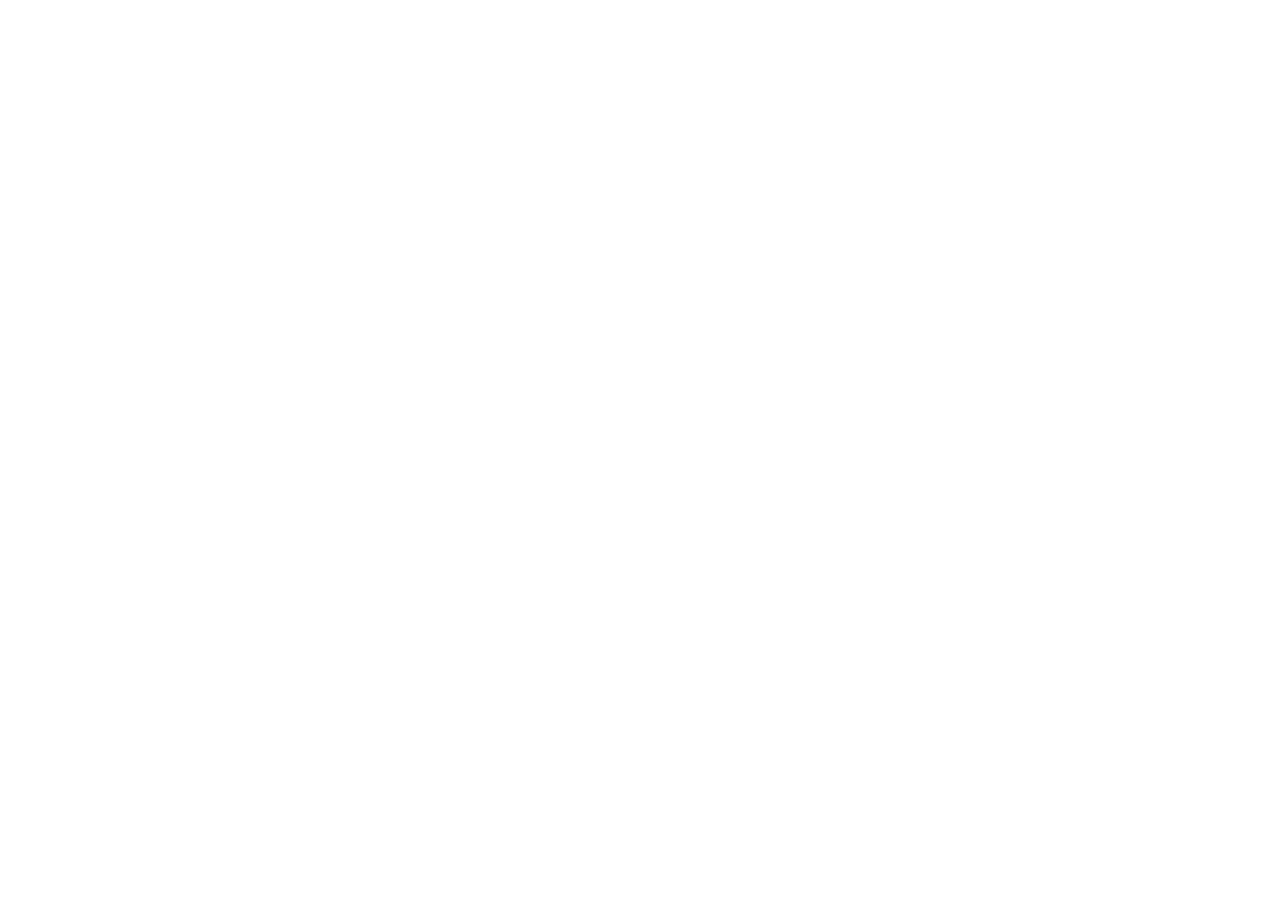
==== index.html @ c323e4fc "created the files: index.css and index.html" ====
<!DOCTYPE html>
<html lang="en">
  <head>
    <meta charset="UTF-8" />
    <meta http-equiv="X-UA-Compatible" content="IE=edge" />
    <meta name="viewport" content="width=device-width, initial-scale=1.0" />
    <title>Dope | Home</title>
  </head>
  <body>
    <header></header>
    <main></main>
    <footer></footer>
  </body>
</html>
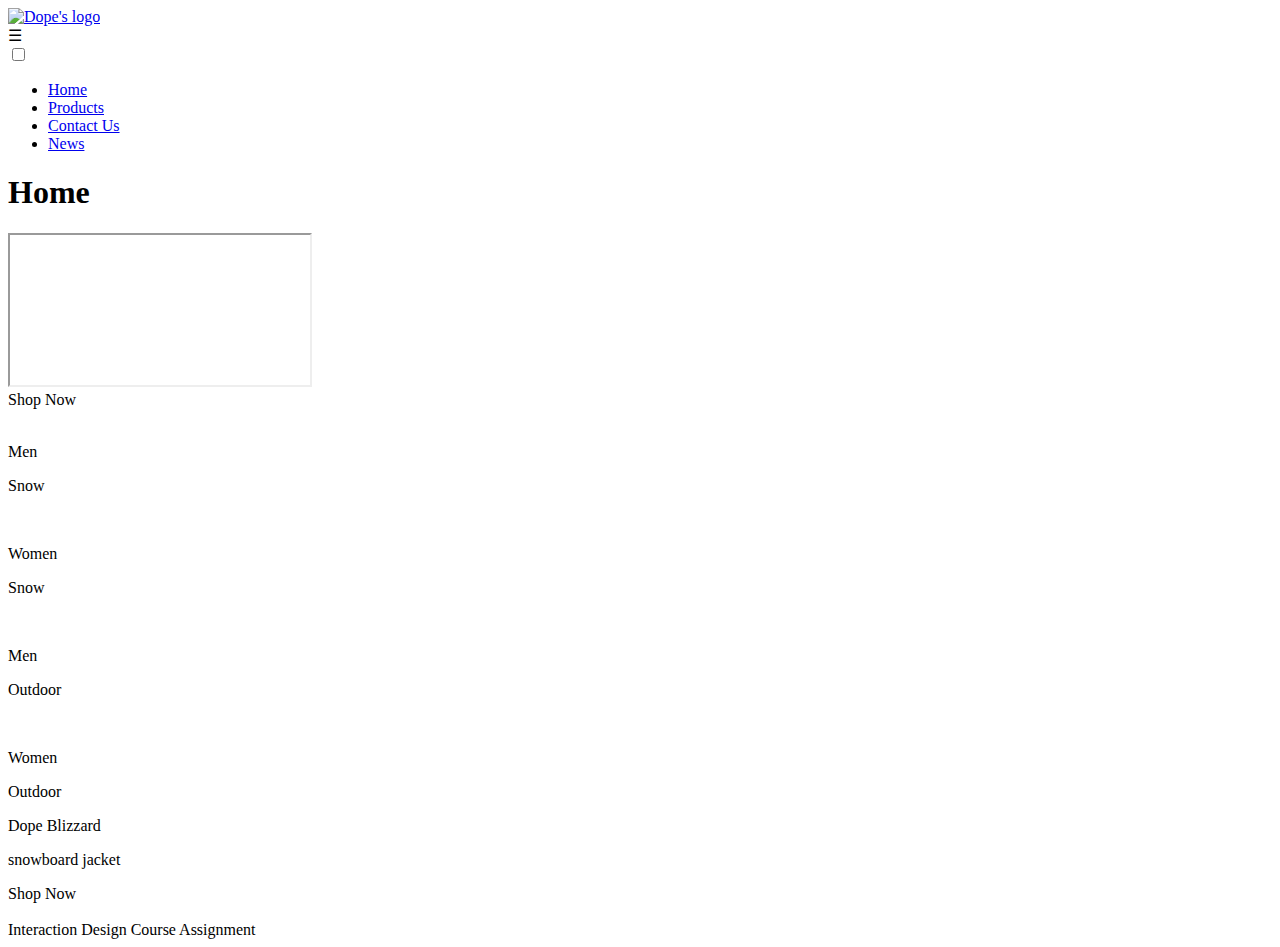
==== commit 5ff56d97: "added the file structure" ====
--- a/index.html
+++ b/index.html
@@ -5,10 +5,99 @@
     <meta http-equiv="X-UA-Compatible" content="IE=edge" />
     <meta name="viewport" content="width=device-width, initial-scale=1.0" />
     <title>Dope | Home</title>
+    <link
+      rel="icon"
+      type="image/png"
+      sizes="16x16"
+      href="../images/favicon.png"
+    />
+    <script
+      src="https://kit.fontawesome.com/4d674931c7.js"
+      crossorigin="anonymous"
+    ></script>
+    <link rel="stylesheet" href="../css/style.css" />
+    <link rel="stylesheet" href="css/index.css" />
   </head>
+
   <body>
-    <header></header>
-    <main></main>
-    <footer></footer>
+    <header>
+      <nav class="navbar">
+        <a href="../index.html">
+          <img src="../images/logo.png" class="logo" alt="Dope's logo" />
+        </a>
+
+        <div class="icons">
+          <i class="fa-solid fa-magnifying-glass"></i>
+          <i class="fa-solid fa-heart"></i>
+          <i class="fa-solid fa-basket-shopping"></i>
+          <label for="toggle" class="hamburger" id="hamburger">☰</label>
+        </div>
+
+        <input type="checkbox" id="toggle" />
+        <ul class="navbar-nav" id="navbar-nav">
+          <li class="nav-item">
+            <a href="index.html" class="current">Home</a>
+          </li>
+          <li class="nav-item"><a href="#">Products</a></li>
+          <li class="nav-item">
+            <a href="../html/contact.html">Contact Us</a>
+          </li>
+          <li class="nav-item"><a href="#">News</a></li>
+        </ul>
+      </nav>
+    </header>
+
+    <main>
+      <h1>Home</h1>
+      <div class="container">
+        <iframe src="https://www.youtube.com/embed/PQBouQGeLUw"></iframe>
+        <div class="btn shadow">Shop Now</div>
+      </div>
+
+      <div class="container">
+        <div class="card">
+          <img />
+          <div class="card-text">
+            <p class="thicker-p">Men</p>
+            <p class="thinner-p">Snow</p>
+          </div>
+        </div>
+
+        <div class="card">
+          <img />
+          <div class="card-text">
+            <p class="thicker-p">Women</p>
+            <p class="thinner-p">Snow</p>
+          </div>
+        </div>
+
+        <div class="card">
+          <img />
+          <div class="card-text">
+            <p class="thicker-p">Men</p>
+            <p class="thinner-p">Outdoor</p>
+          </div>
+        </div>
+
+        <div class="card">
+          <img />
+          <div class="card-text">
+            <p class="thicker-p">Women</p>
+            <p class="thinner-p">Outdoor</p>
+          </div>
+        </div>
+      </div>
+
+      <div class="container">
+        <div class="big-card-text">
+          <p class="thicker-p">Dope Blizzard</p>
+          <p class="thinner-p">snowboard jacket</p>
+          <div class="btn shadow">Shop Now</div>
+        </div>
+        <img />
+      </div>
+    </main>
+
+    <footer>Interaction Design Course Assignment</footer>
   </body>
 </html>
--- a/css/style.css
+++ b/css/style.css
@@ -0,0 +1 @@
+@import "imports/form.css";
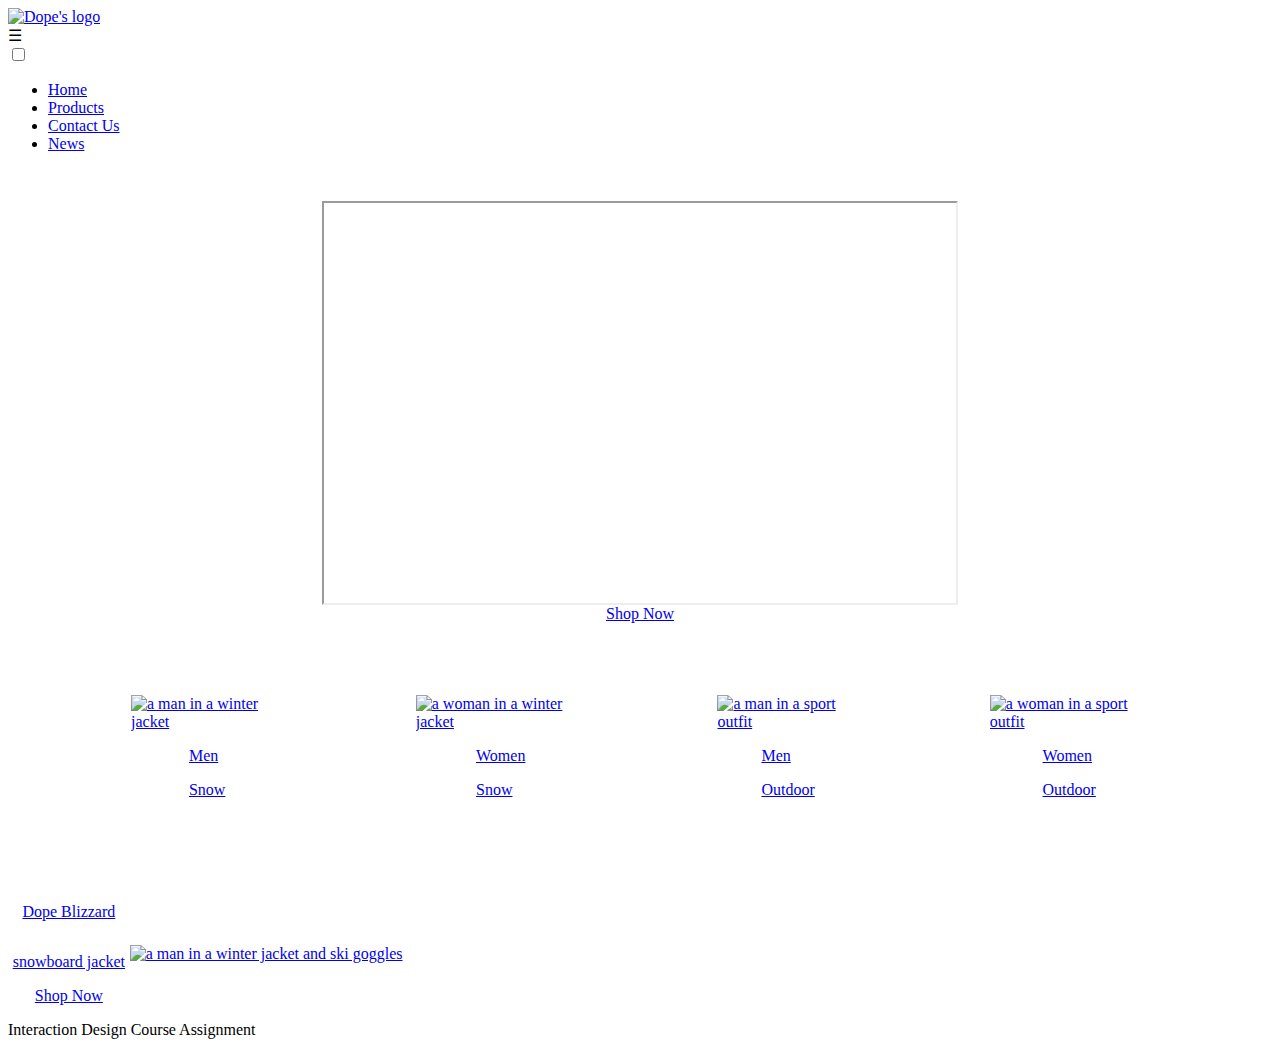
==== commit 63b0d7a9: "reorganization of a <div>" ====
--- a/index.html
+++ b/index.html
@@ -49,55 +49,90 @@
 
     <main>
       <h1>Home</h1>
-      <div class="container">
-        <iframe src="https://www.youtube.com/embed/PQBouQGeLUw"></iframe>
-        <div class="btn shadow">Shop Now</div>
+      <div class="hero-section">
+        <iframe
+          class="video"
+          src="https://www.youtube.com/embed/PQBouQGeLUw"
+        ></iframe>
+        <a href="#"><div class="btn shadow">Shop Now</div></a>
       </div>
 
-      <div class="container">
-        <div class="card">
-          <img />
-          <div class="card-text">
-            <p class="thicker-p">Men</p>
-            <p class="thinner-p">Snow</p>
+      <div class="cards">
+        <a href="/html/products.html">
+          <div class="card">
+            <img
+              class="img-jacket"
+              src="/images/F0606_01_wuL4vOd.avif"
+              alt="a man in a winter jacket"
+            />
+            <div class="card-text">
+              <p class="thicker-p">Men</p>
+              <p class="thinner-p">Snow</p>
+            </div>
           </div>
-        </div>
+        </a>
 
-        <div class="card">
-          <img />
-          <div class="card-text">
-            <p class="thicker-p">Women</p>
-            <p class="thinner-p">Snow</p>
+        <a href="/html/products.html">
+          <div class="card">
+            <img
+              class="img-jacket"
+              src="/images/F0559_01_ufTgVHE.avif"
+              alt="a woman in a winter jacket"
+            />
+            <div class="card-text">
+              <p class="thicker-p">Women</p>
+              <p class="thinner-p">Snow</p>
+            </div>
           </div>
-        </div>
+        </a>
 
-        <div class="card">
-          <img />
-          <div class="card-text">
-            <p class="thicker-p">Men</p>
-            <p class="thinner-p">Outdoor</p>
+        <a href="/html/products.html">
+          <div class="card">
+            <img
+              class="img-jacket"
+              src="/images/E9880_1.avif"
+              alt="a man in a sport outfit"
+            />
+            <div class="card-text">
+              <p class="thicker-p">Men</p>
+              <p class="thinner-p">Outdoor</p>
+            </div>
           </div>
-        </div>
+        </a>
 
-        <div class="card">
-          <img />
-          <div class="card-text">
-            <p class="thicker-p">Women</p>
-            <p class="thinner-p">Outdoor</p>
+        <a href="/html/products.html">
+          <div class="card">
+            <img
+              class="img-jacket"
+              src="/images/E9865_1.avif"
+              alt="a woman in a sport outfit"
+            />
+            <div class="card-text">
+              <p class="thicker-p">Women</p>
+              <p class="thinner-p">Outdoor</p>
+            </div>
           </div>
-        </div>
+        </a>
       </div>
 
-      <div class="container">
-        <div class="big-card-text">
-          <p class="thicker-p">Dope Blizzard</p>
-          <p class="thinner-p">snowboard jacket</p>
-          <div class="btn shadow">Shop Now</div>
+      <a href="/html/products.html">
+        <div class="big-card">
+          <div class="big-card-text">
+            <p class="thicker-p">Dope Blizzard</p>
+            <p class="thinner-p">snowboard jacket</p>
+            <div class="btn shadow">Shop Now</div>
+          </div>
+          <img
+            class="img-jacket"
+            src="/images/E8188_101.avif"
+            alt="a man in a winter jacket and ski goggles"
+          />
         </div>
-        <img />
-      </div>
+      </a>
     </main>
 
     <footer>Interaction Design Course Assignment</footer>
+
+    <script src="/js/menu.js"></script>
   </body>
 </html>
--- a/css/index.css
+++ b/css/index.css
@@ -0,0 +1,64 @@
+h1 {
+  display: none;
+}
+
+div.hero-section,
+div.cards,
+div.big-card {
+  display: flex;
+  flex-direction: column;
+  justify-content: space-evenly;
+  align-items: center;
+  width: 100%;
+  height: auto;
+  margin-top: 3rem;
+}
+
+iframe.video {
+  width: 90%;
+  height: 250px;
+}
+
+div.card {
+  display: flex;
+  flex-direction: column;
+  justify-content: space-between;
+  align-items: center;
+  margin: 1.5rem 0;
+}
+
+img.img-jacket {
+  width: 90%;
+}
+
+div.big-card-text {
+  display: flex;
+  flex-direction: column;
+  justify-content: space-around;
+  text-align: center;
+  margin-bottom: 1rem;
+}
+
+@media only screen and (min-width: 600px) {
+  iframe.video {
+    width: 50%;
+    height: 400px;
+  }
+}
+
+@media only screen and (min-width: 768px) {
+  div.cards,
+  div.big-card {
+    flex-direction: row;
+  }
+
+  /*iframe.video {
+    width: 50%;
+  }*/
+}
+
+@media only screen and (min-width: 992px) {
+}
+
+@media only screen and (min-width: 1200px) {
+}
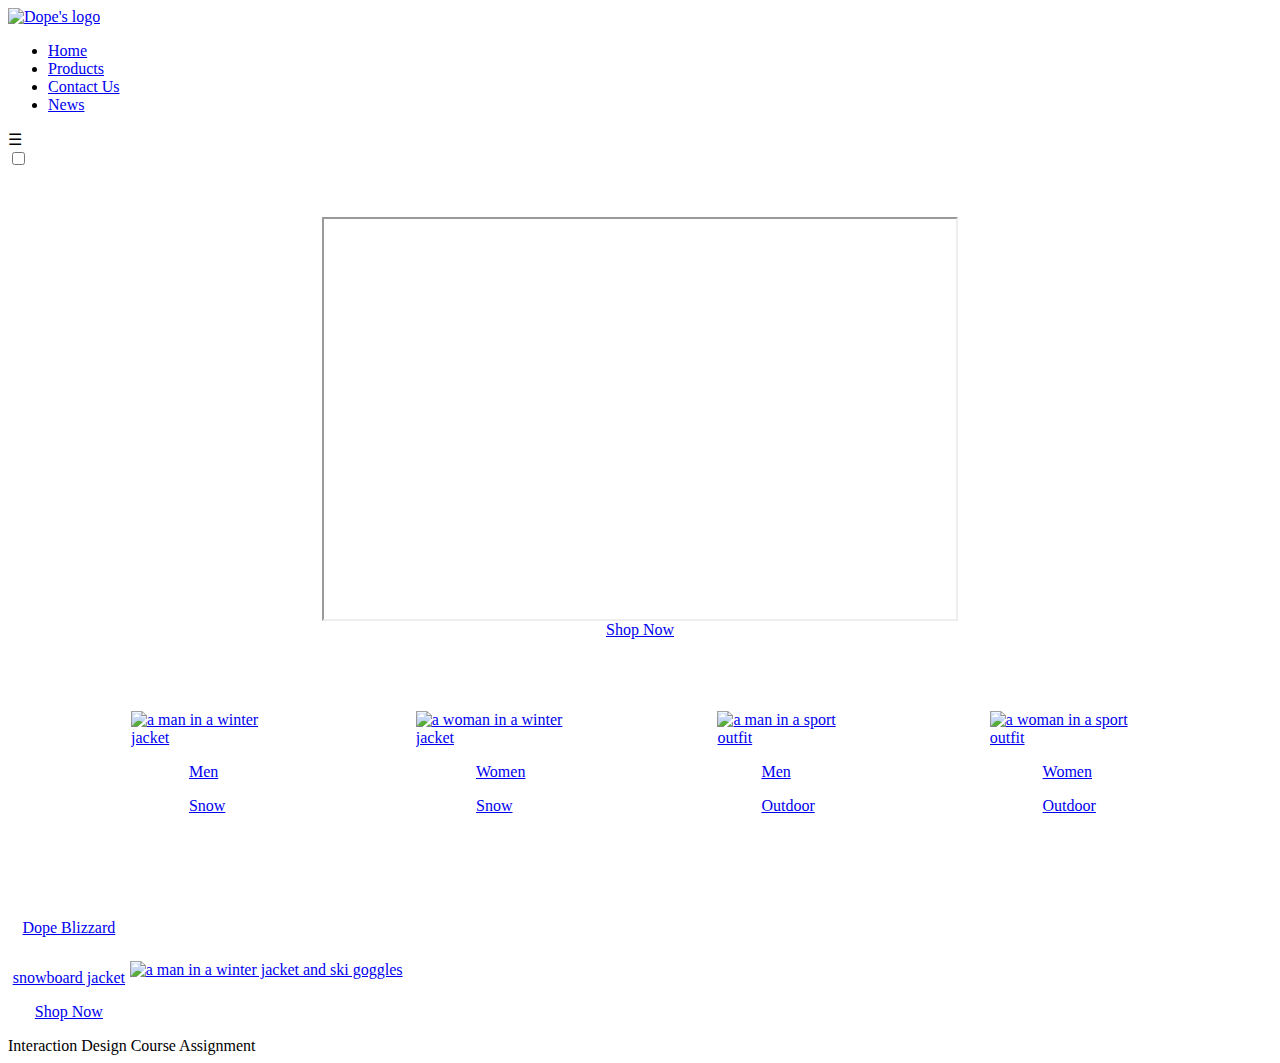
==== commit aad09b82: "experimenting with the nav" ====
--- a/index.html
+++ b/index.html
@@ -26,6 +26,17 @@
           <img src="../images/logo.png" class="logo" alt="Dope's logo" />
         </a>
 
+        <ul class="navbar-nav" id="navbar-nav">
+          <li class="nav-item">
+            <a href="index.html" class="current">Home</a>
+          </li>
+          <li class="nav-item"><a href="/html/products.html">Products</a></li>
+          <li class="nav-item">
+            <a href="/html/contact.html">Contact Us</a>
+          </li>
+          <li class="nav-item"><a href="#">News</a></li>
+        </ul>
+
         <div class="icons">
           <i class="fa-solid fa-magnifying-glass"></i>
           <i class="fa-solid fa-heart"></i>
@@ -34,16 +45,6 @@
         </div>
 
         <input type="checkbox" id="toggle" />
-        <ul class="navbar-nav" id="navbar-nav">
-          <li class="nav-item">
-            <a href="index.html" class="current">Home</a>
-          </li>
-          <li class="nav-item"><a href="#">Products</a></li>
-          <li class="nav-item">
-            <a href="../html/contact.html">Contact Us</a>
-          </li>
-          <li class="nav-item"><a href="#">News</a></li>
-        </ul>
       </nav>
     </header>
 
@@ -54,7 +55,7 @@
           class="video"
           src="https://www.youtube.com/embed/PQBouQGeLUw"
         ></iframe>
-        <a href="#"><div class="btn shadow">Shop Now</div></a>
+        <a href="/html/products.html"><div class="btn shadow">Shop Now</div></a>
       </div>
 
       <div class="cards">
@@ -72,7 +73,7 @@
           </div>
         </a>
 
-        <a href="/html/products.html">
+        <a class="one-padding" href="/html/products.html">
           <div class="card">
             <img
               class="img-jacket"
@@ -86,7 +87,7 @@
           </div>
         </a>
 
-        <a href="/html/products.html">
+        <a class="two-paddings" href="/html/products.html">
           <div class="card">
             <img
               class="img-jacket"
@@ -115,15 +116,15 @@
         </a>
       </div>
 
-      <a href="/html/products.html">
+      <a class="a-big-card" href="/html/details.html?id=11">
         <div class="big-card">
           <div class="big-card-text">
             <p class="thicker-p">Dope Blizzard</p>
             <p class="thinner-p">snowboard jacket</p>
-            <div class="btn shadow">Shop Now</div>
+            <div class="btn shadow btn-big-card">Shop Now</div>
           </div>
           <img
-            class="img-jacket"
+            class="img-jacket img-big-card"
             src="/images/E8188_101.avif"
             alt="a man in a winter jacket and ski goggles"
           />
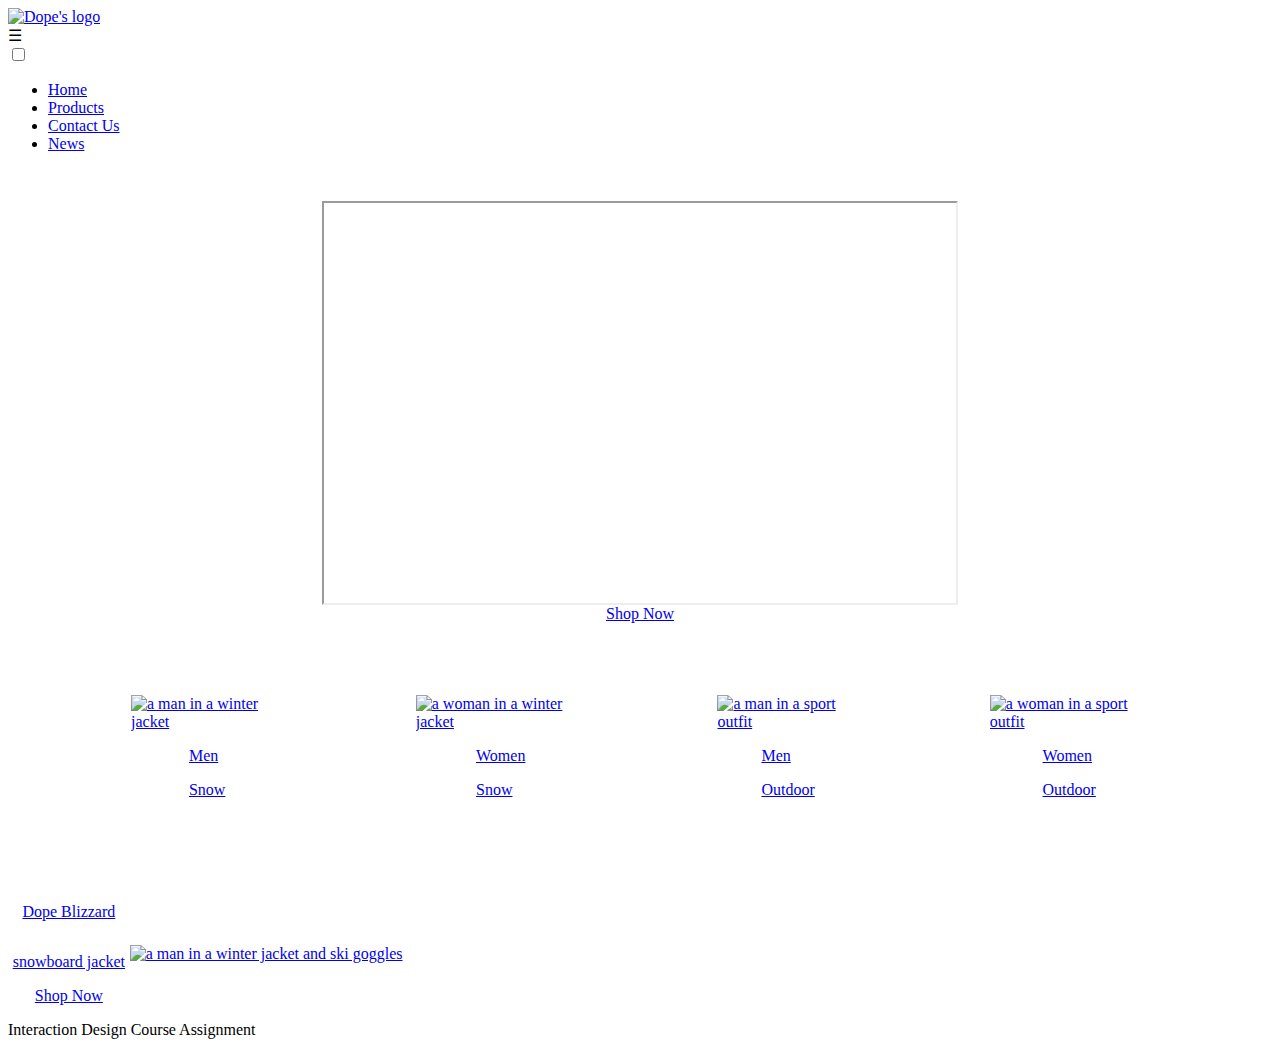
==== commit 2bd76ee5: "added the hotjar code" ====
--- a/index.html
+++ b/index.html
@@ -15,6 +15,22 @@
       src="https://kit.fontawesome.com/4d674931c7.js"
       crossorigin="anonymous"
     ></script>
+    <!-- Hotjar Tracking Code for https://serene-leakey-2255e2.netlify.app/ -->
+    <script>
+      (function (h, o, t, j, a, r) {
+        h.hj =
+          h.hj ||
+          function () {
+            (h.hj.q = h.hj.q || []).push(arguments);
+          };
+        h._hjSettings = { hjid: 2800899, hjsv: 6 };
+        a = o.getElementsByTagName("head")[0];
+        r = o.createElement("script");
+        r.async = 1;
+        r.src = t + h._hjSettings.hjid + j + h._hjSettings.hjsv;
+        a.appendChild(r);
+      })(window, document, "https://static.hotjar.com/c/hotjar-", ".js?sv=");
+    </script>
     <link rel="stylesheet" href="../css/style.css" />
     <link rel="stylesheet" href="css/index.css" />
   </head>
@@ -26,6 +42,14 @@
           <img src="../images/logo.png" class="logo" alt="Dope's logo" />
         </a>
 
+        <div class="icons">
+          <i class="fa-solid fa-magnifying-glass"></i>
+          <i class="fa-solid fa-heart"></i>
+          <i class="fa-solid fa-basket-shopping"></i>
+          <label for="toggle" class="hamburger" id="hamburger">☰</label>
+        </div>
+
+        <input type="checkbox" id="toggle" />
         <ul class="navbar-nav" id="navbar-nav">
           <li class="nav-item">
             <a href="index.html" class="current">Home</a>
@@ -36,15 +60,6 @@
           </li>
           <li class="nav-item"><a href="#">News</a></li>
         </ul>
-
-        <div class="icons">
-          <i class="fa-solid fa-magnifying-glass"></i>
-          <i class="fa-solid fa-heart"></i>
-          <i class="fa-solid fa-basket-shopping"></i>
-          <label for="toggle" class="hamburger" id="hamburger">☰</label>
-        </div>
-
-        <input type="checkbox" id="toggle" />
       </nav>
     </header>
 
@@ -119,7 +134,7 @@
       <a class="a-big-card" href="/html/details.html?id=11">
         <div class="big-card">
           <div class="big-card-text">
-            <p class="thicker-p">Dope Blizzard</p>
+            <p class="thicker-p extra-margin">Dope Blizzard</p>
             <p class="thinner-p">snowboard jacket</p>
             <div class="btn shadow btn-big-card">Shop Now</div>
           </div>
